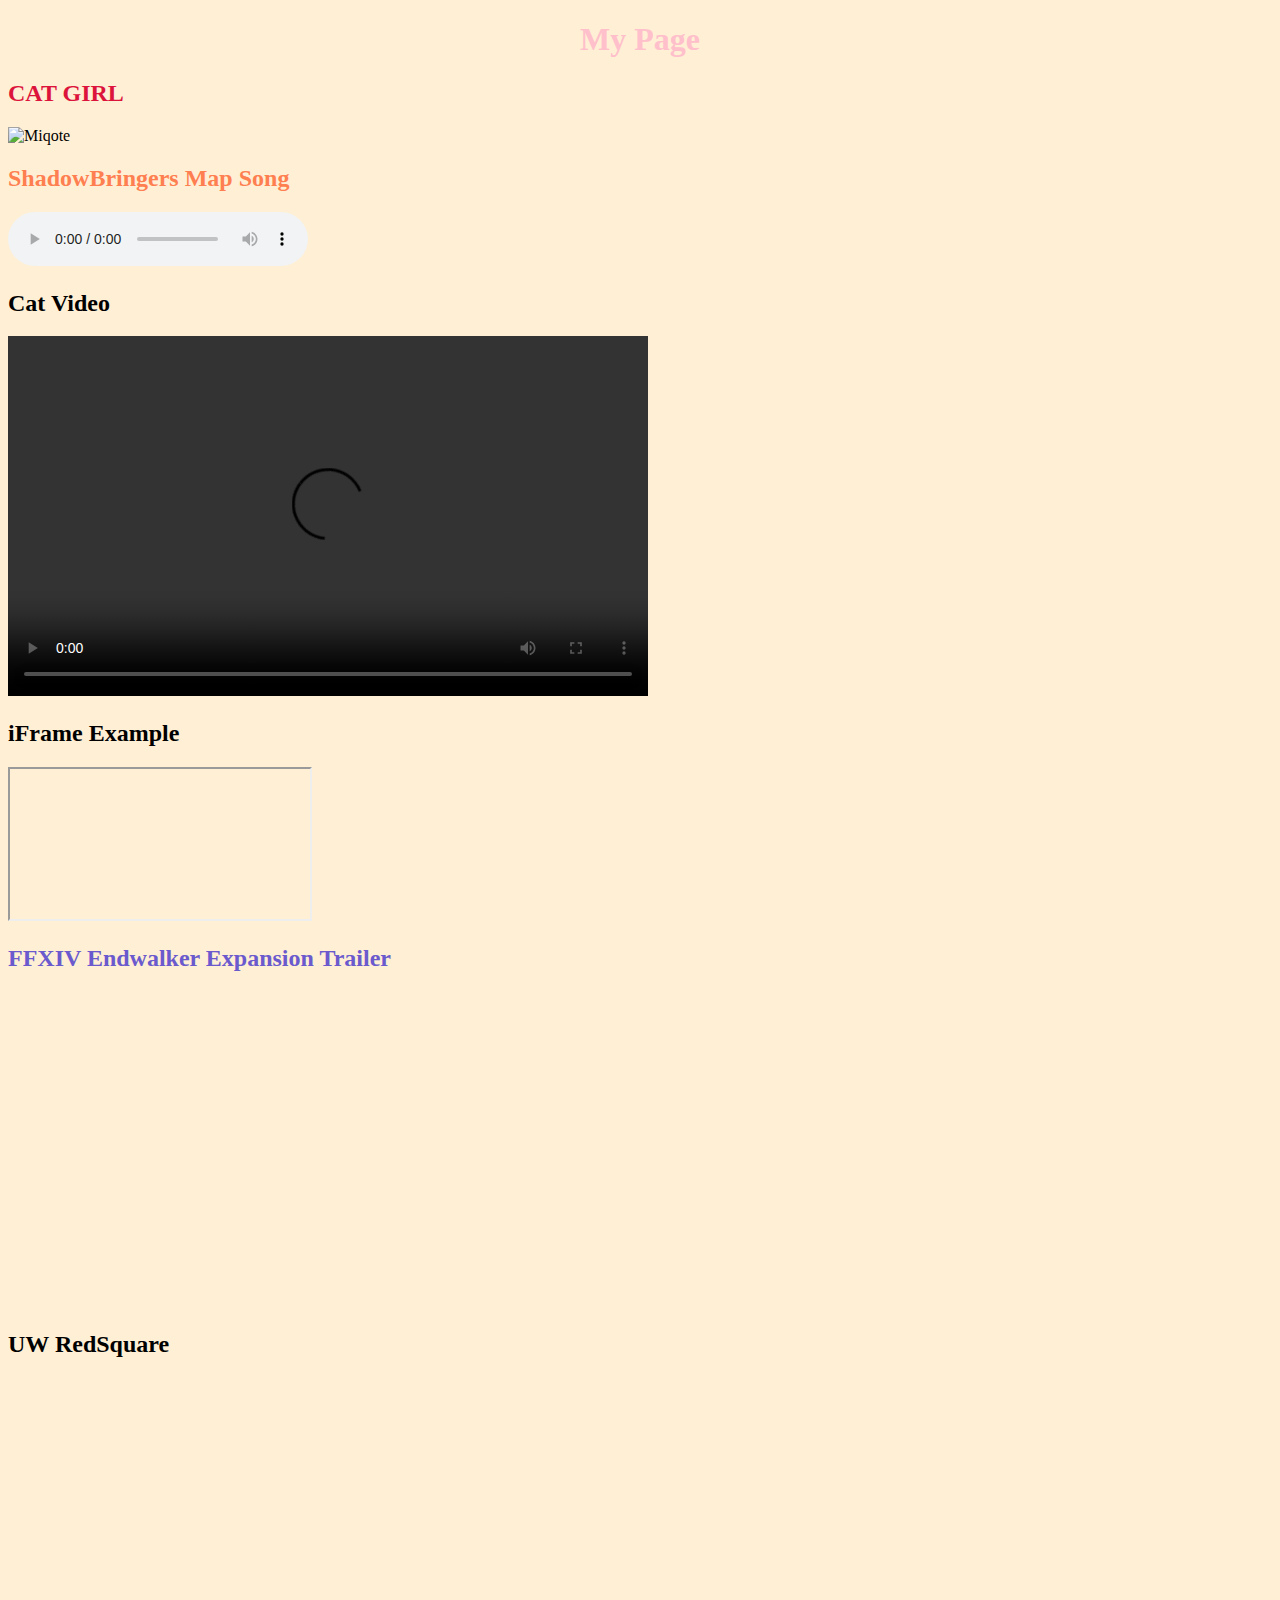
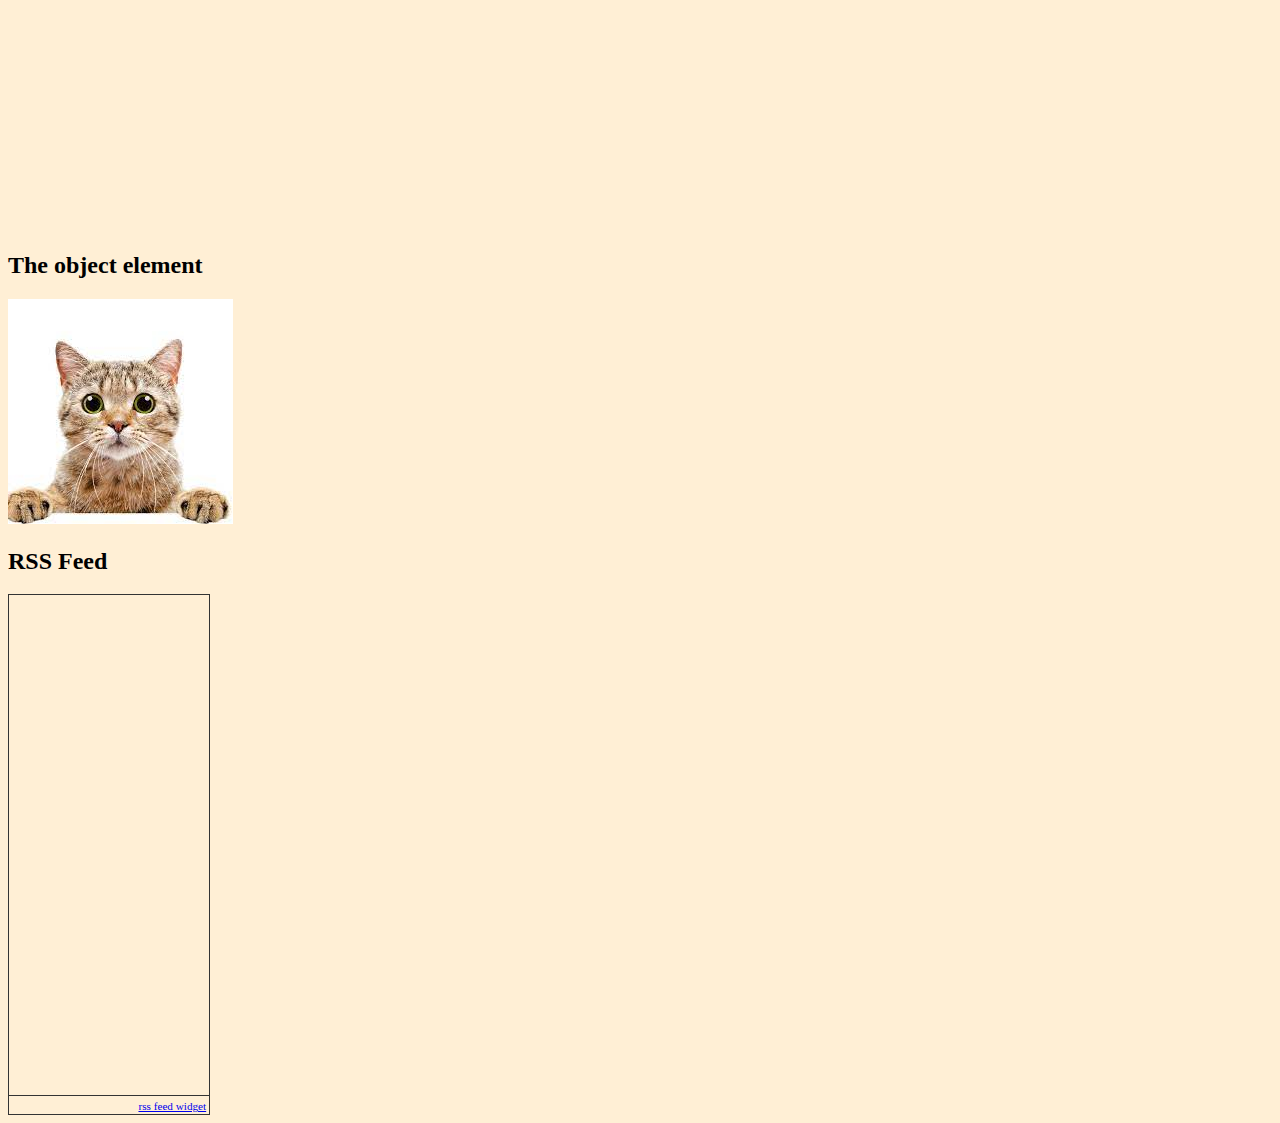
==== embeddingOriginalWork.html @ 39e422c2 "Add files via upload" ====
<!DOCTYPE html>
<html>
    <head>
        <title>Hathaway's Page</title>
    </head>
    <body style="background-color:papayawhip;">
        <h1 style="color:pink;text-align:center;">
          My Page
        </h1>

        <h2 style="color:crimson;text-align:left;">
          CAT GIRL
        </h2>
        <img src="dancer.jpg" alt="Miqote" usemap="#dancer" width="632" height="820">
            </object>
          <map name="dancer">
            <area shape="rect" coords="34, 44, 400, 700" alt="Miqote" href="https://www.reddit.com/r/ffxiv/comments/g77nb2/miqote_by_momopoco/"
            onclick="myFunction()">
          </map>

          <script>
          function myFunction() {
              alert("Beautiful Miqo'te in Final Fantasy XIV!");
          }
          </script>

        <h2 style="color:Coral;"> ShadowBringers Map Song</h2>
          <audio controls>
              <source src="lahee.mp3" type="audio/mpeg">
          </audio>


        <h2>Cat Video</h2>
          <video width="640" height="360" controls>
              <source src="cat.mp4" type="video/mp4">
          </video>

        <h2>iFrame Example</h2>
          <iframe src="https://www.washington.edu/ima/" title="UW Recreation">
          </iframe>

        <h2 style="color:slateblue;">FFXIV Endwalker Expansion Trailer</h2>
          <iframe width="560" height="315" src="https://www.youtube.com/embed/zTTtd6bnhFs?start=180&autoplay=1&mute=1&loop=1"
            title="YouTube video player" frameborder="0" allow="accelerometer; autoplay; clipboard-write; encrypted-media; gyroscope; picture-in-picture" allowfullscreen>
          </iframe>

        <h2>UW RedSquare</h2>
          <iframe src="https://www.google.com/maps/embed?pb=!1m18!1m12!1m3!1d671.8641403807857!2d-122.3105205207398!3d47.65612635203884!2m3!1f0!2f0!3f0!3m2!1i1024!2i768!4f13.1!3m3!1m2!1s0x549014f2cd8b9063%3A0x5e0c52ee23f0cc30!2sRed%20Square%2C%20Seattle%2C%20WA%2098105!5e0!3m2!1sen!2sus!4v1633557915760!5m2!1sen!2sus" width="600" height="450" style="border:0;" allowfullscreen="" loading="lazy">
          </iframe>

        <h2>The object element</h2>
          <object data="cat.jpeg" alt="cat">
          </object>

        <h2>RSS Feed</h2>
          <div id="widgetmain" style="text-align:left;overflow-y:auto;overflow-x:hidden;width:200px;background-color:#transparent; border:1px solid #333333;"><div id="rsswidget" style="height:500px;"><iframe src="http://us1.rssfeedwidget.com/getrss.php?time=1633592172740&amp;x=http%3A%2F%2Frss.news.yahoo.com%2Frss%2Ftopstories&amp;w=200&amp;h=500&amp;bc=333333&amp;bw=1&amp;bgc=transparent&amp;m=20&amp;it=true&amp;t=(default)&amp;tc=333333&amp;ts=15&amp;tb=transparent&amp;il=true&amp;lc=0000FF&amp;ls=14&amp;lb=false&amp;id=true&amp;dc=333333&amp;ds=14&amp;idt=true&amp;dtc=284F2D&amp;dts=12" border="0" hspace="0" vspace="0" frameborder="no" marginwidth="0" marginheight="0" style="border:0; padding:0; margin:0; width:200px; height:500px;" id="rssOutput">Reading RSS Feed ...</iframe></div><div style="text-align:right;margin-bottom:0;border-top:1px solid #333333;" id="widgetbottom"><span style="font-size:70%"><a href="http://www.rssfeedwidget.com">rss feed widget</a>&nbsp;</span><br></div></div>
    </body>
</html>
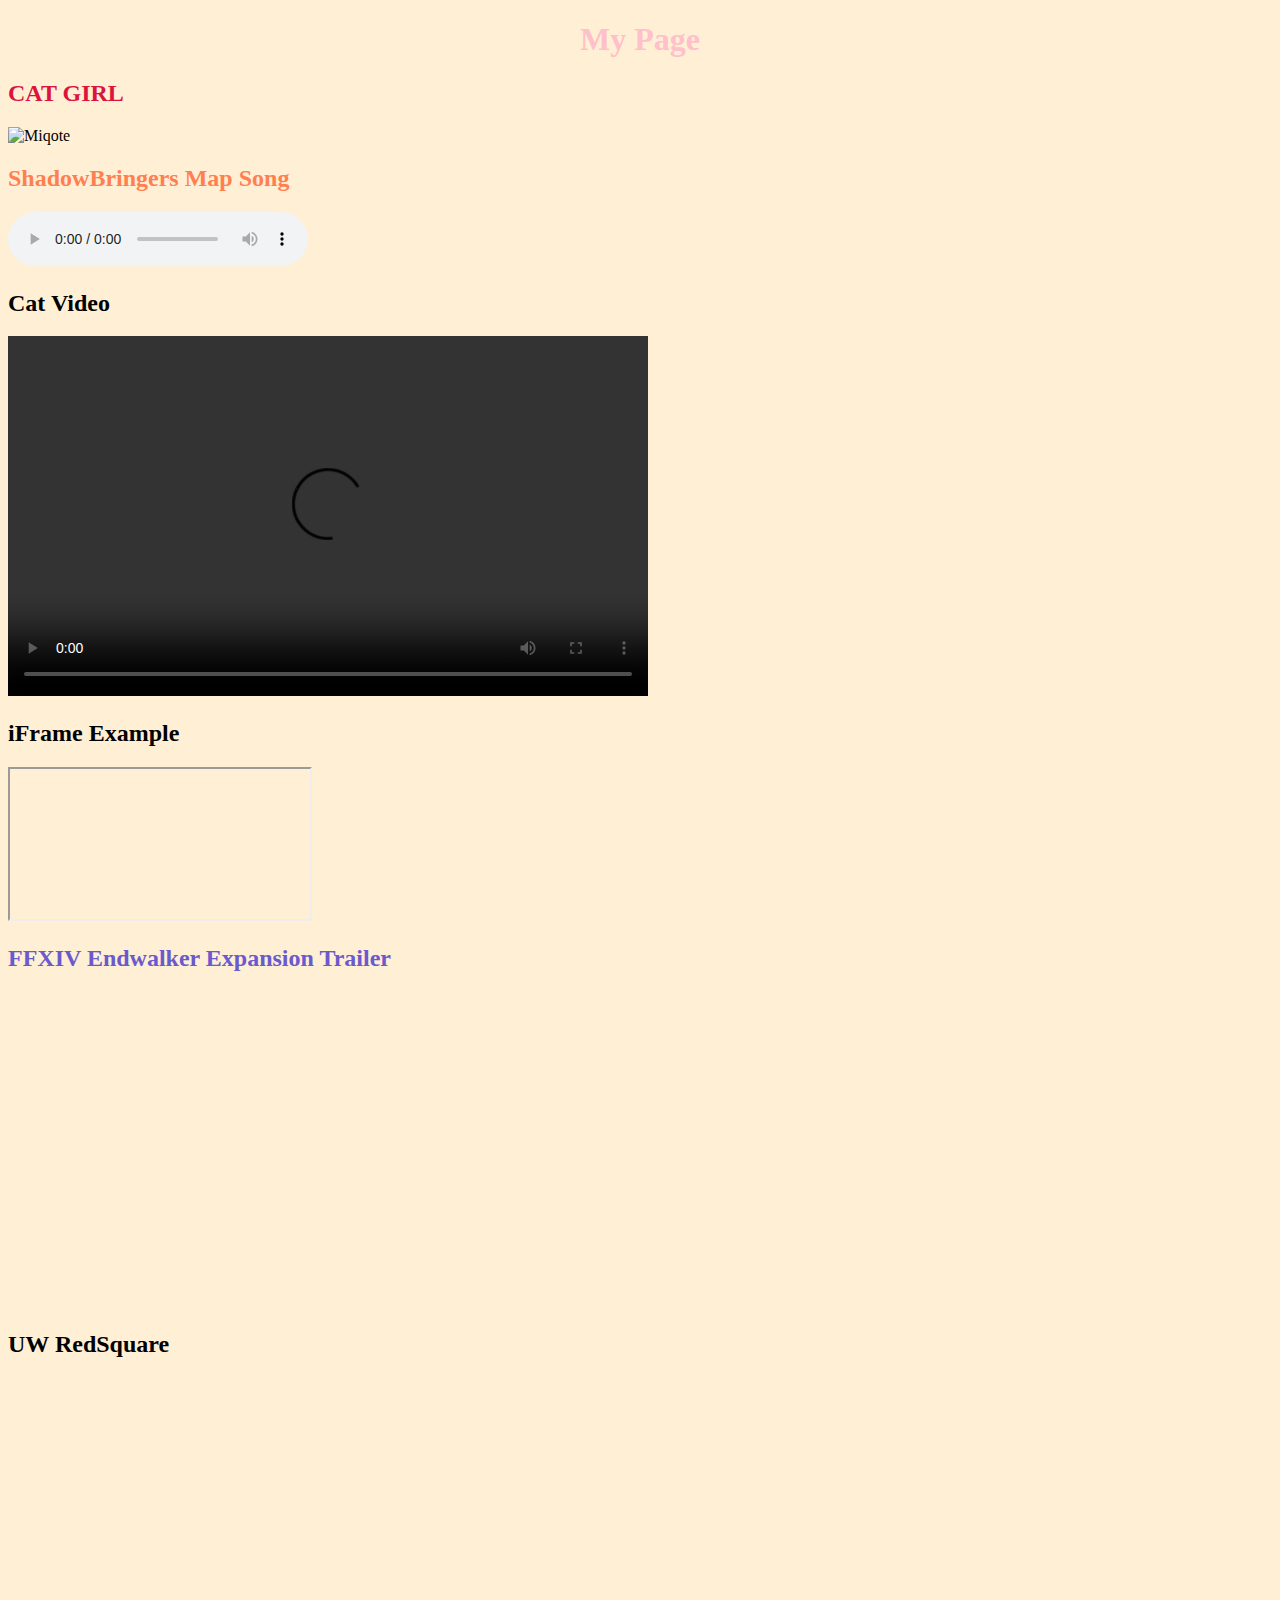
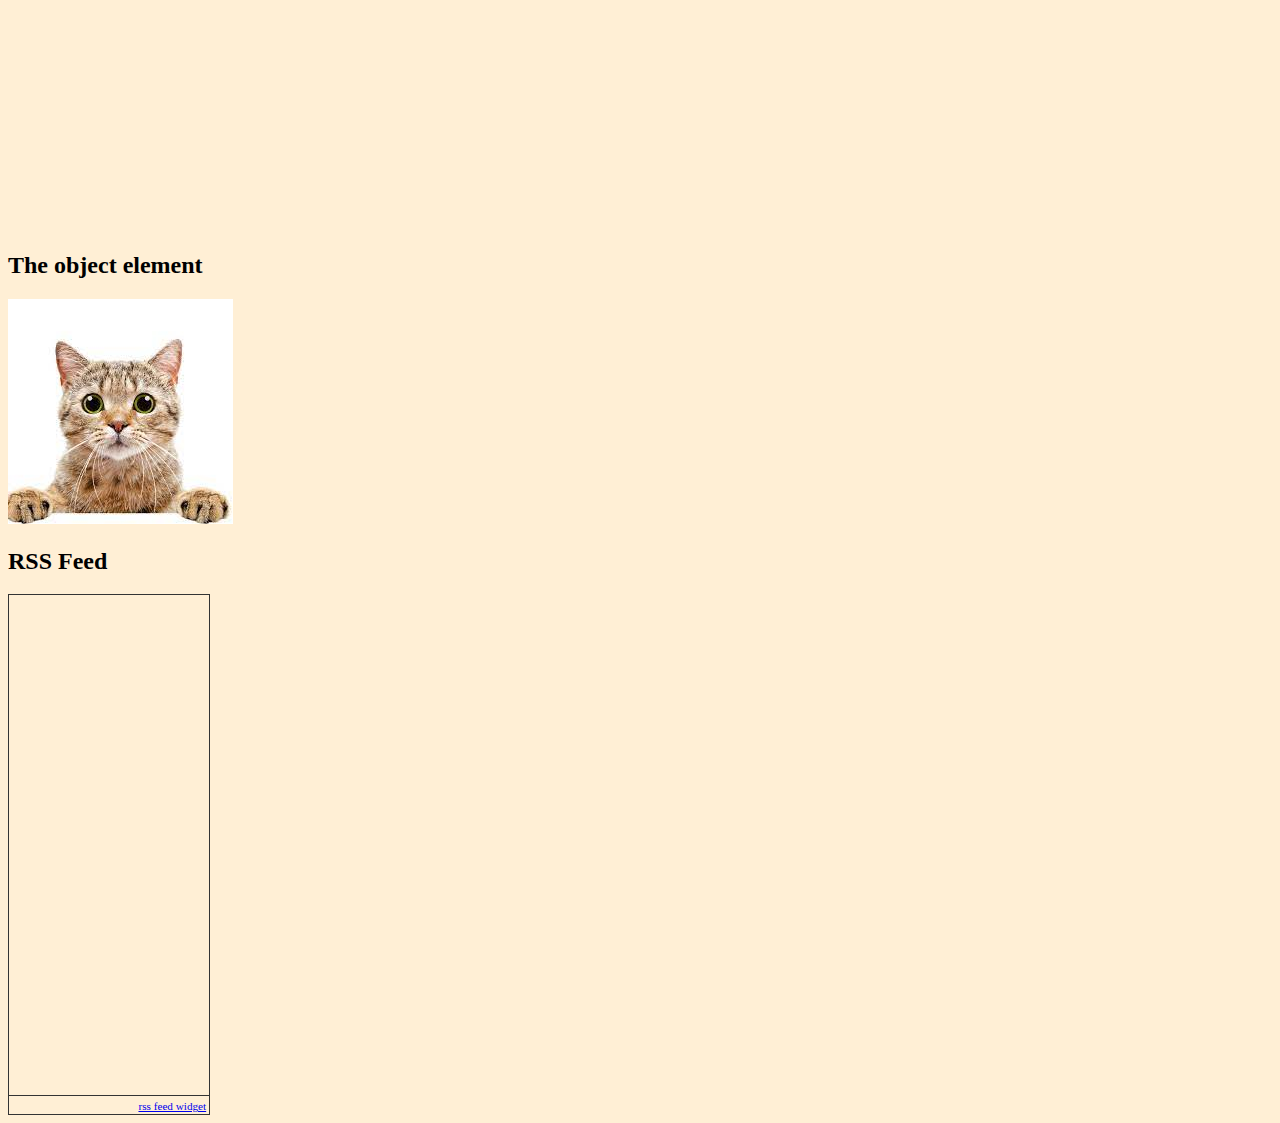
==== commit bfd62abb: "update file" ====
--- a/embeddingOriginalWork.html
+++ b/embeddingOriginalWork.html
@@ -56,3 +56,4 @@
           <div id="widgetmain" style="text-align:left;overflow-y:auto;overflow-x:hidden;width:200px;background-color:#transparent; border:1px solid #333333;"><div id="rsswidget" style="height:500px;"><iframe src="http://us1.rssfeedwidget.com/getrss.php?time=1633592172740&amp;x=http%3A%2F%2Frss.news.yahoo.com%2Frss%2Ftopstories&amp;w=200&amp;h=500&amp;bc=333333&amp;bw=1&amp;bgc=transparent&amp;m=20&amp;it=true&amp;t=(default)&amp;tc=333333&amp;ts=15&amp;tb=transparent&amp;il=true&amp;lc=0000FF&amp;ls=14&amp;lb=false&amp;id=true&amp;dc=333333&amp;ds=14&amp;idt=true&amp;dtc=284F2D&amp;dts=12" border="0" hspace="0" vspace="0" frameborder="no" marginwidth="0" marginheight="0" style="border:0; padding:0; margin:0; width:200px; height:500px;" id="rssOutput">Reading RSS Feed ...</iframe></div><div style="text-align:right;margin-bottom:0;border-top:1px solid #333333;" id="widgetbottom"><span style="font-size:70%"><a href="http://www.rssfeedwidget.com">rss feed widget</a>&nbsp;</span><br></div></div>
     </body>
 </html>
+
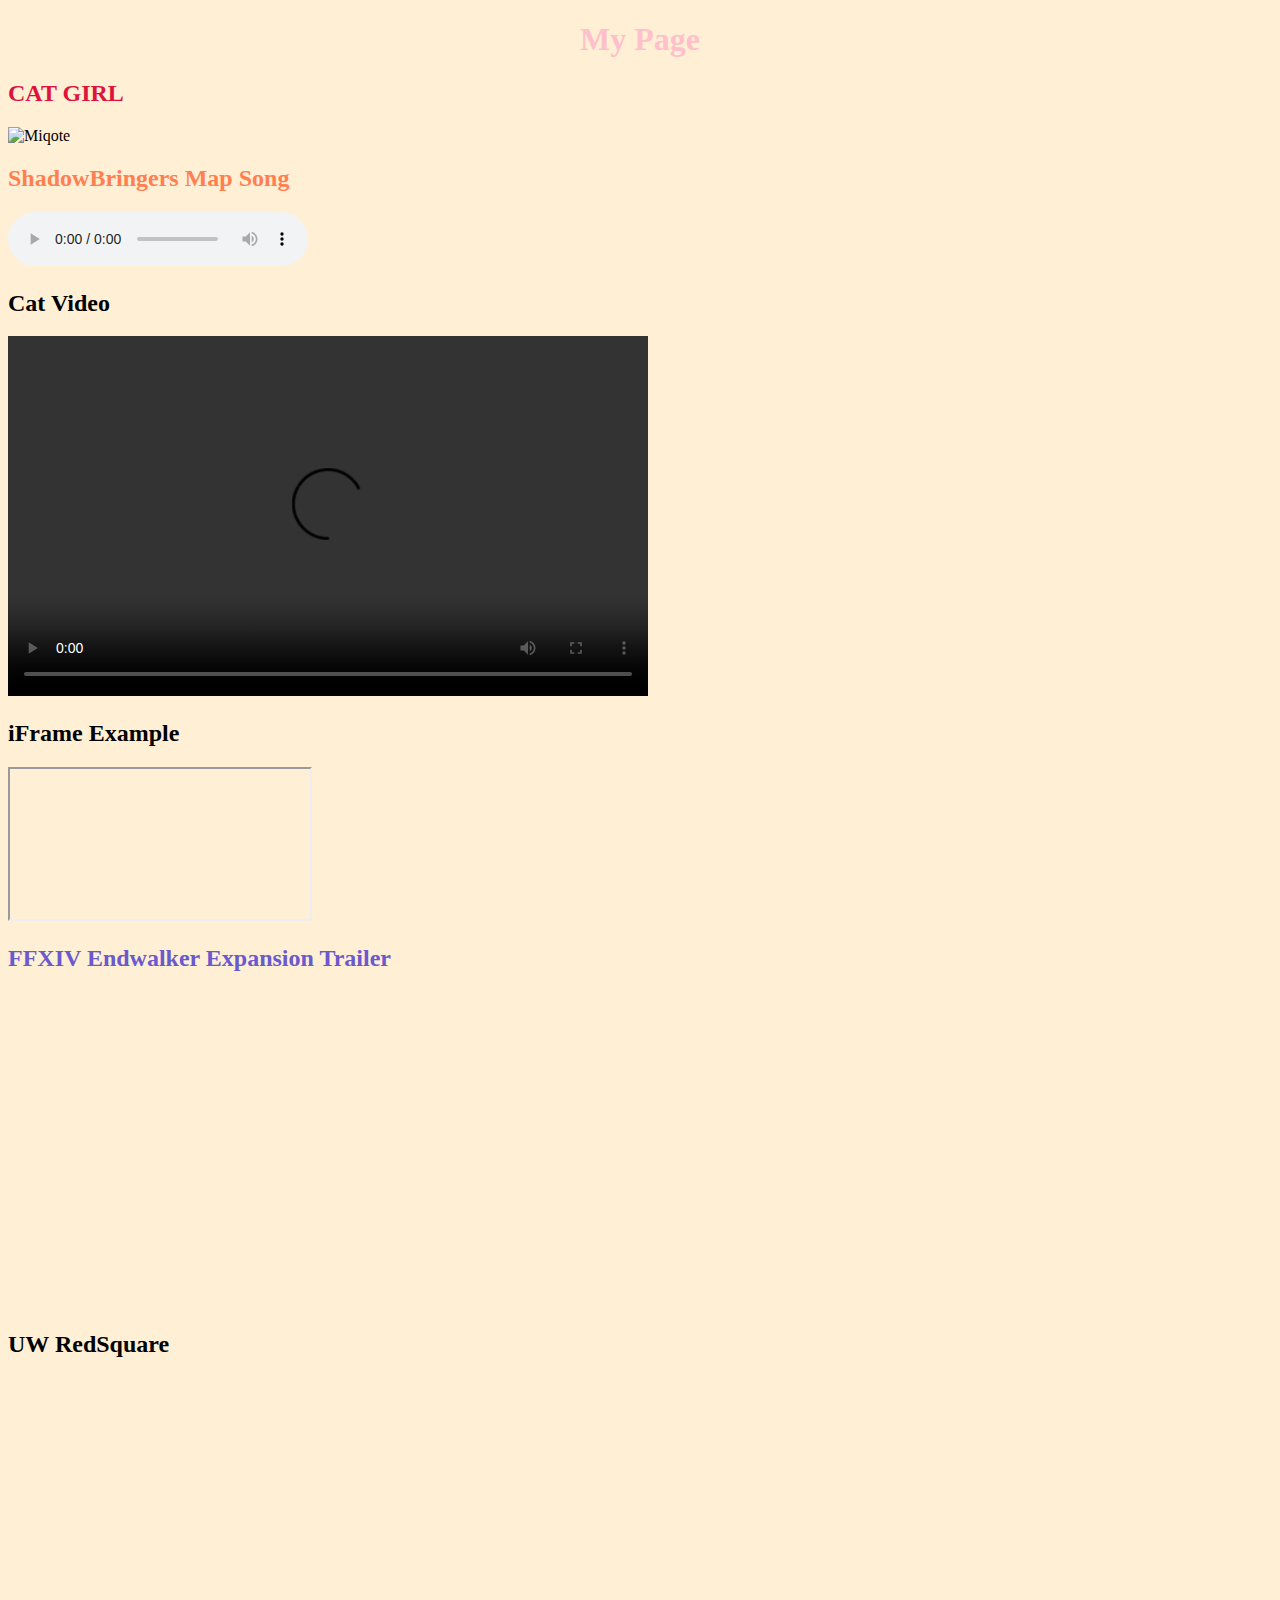
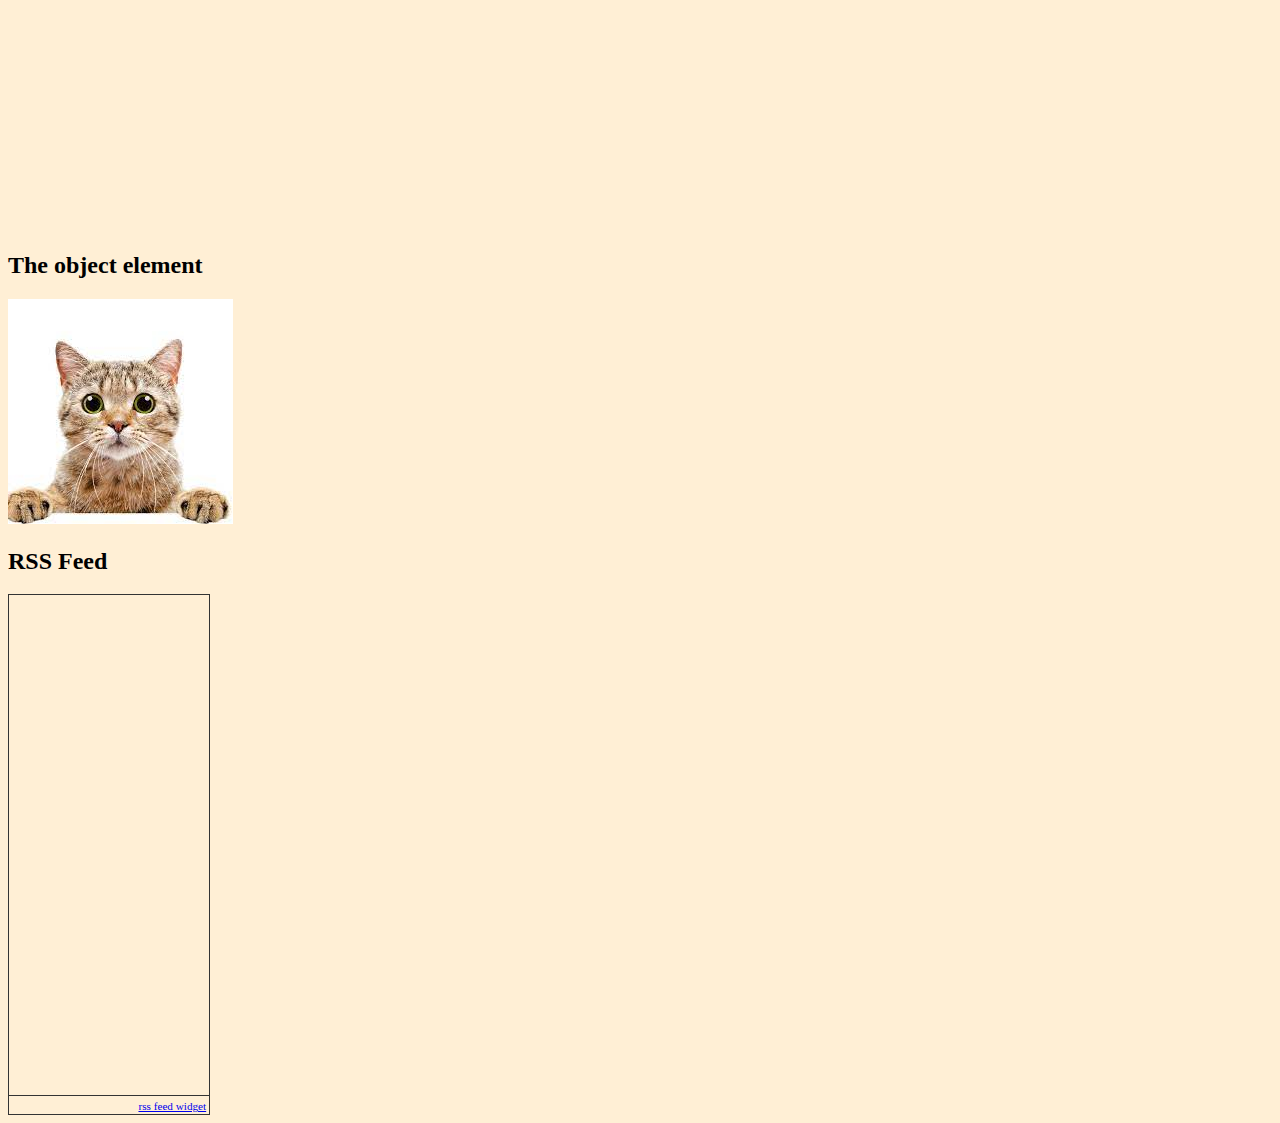
==== commit 8da69309: "Update embeddingOriginalWork.html" ====
--- a/embeddingOriginalWork.html
+++ b/embeddingOriginalWork.html
@@ -26,7 +26,7 @@
 
         <h2 style="color:Coral;"> ShadowBringers Map Song</h2>
           <audio controls>
-              <source src="lahee.mp3" type="audio/mpeg">
+              <source src="Lahee.mp3" type="audio/mpeg">
           </audio>
 
 
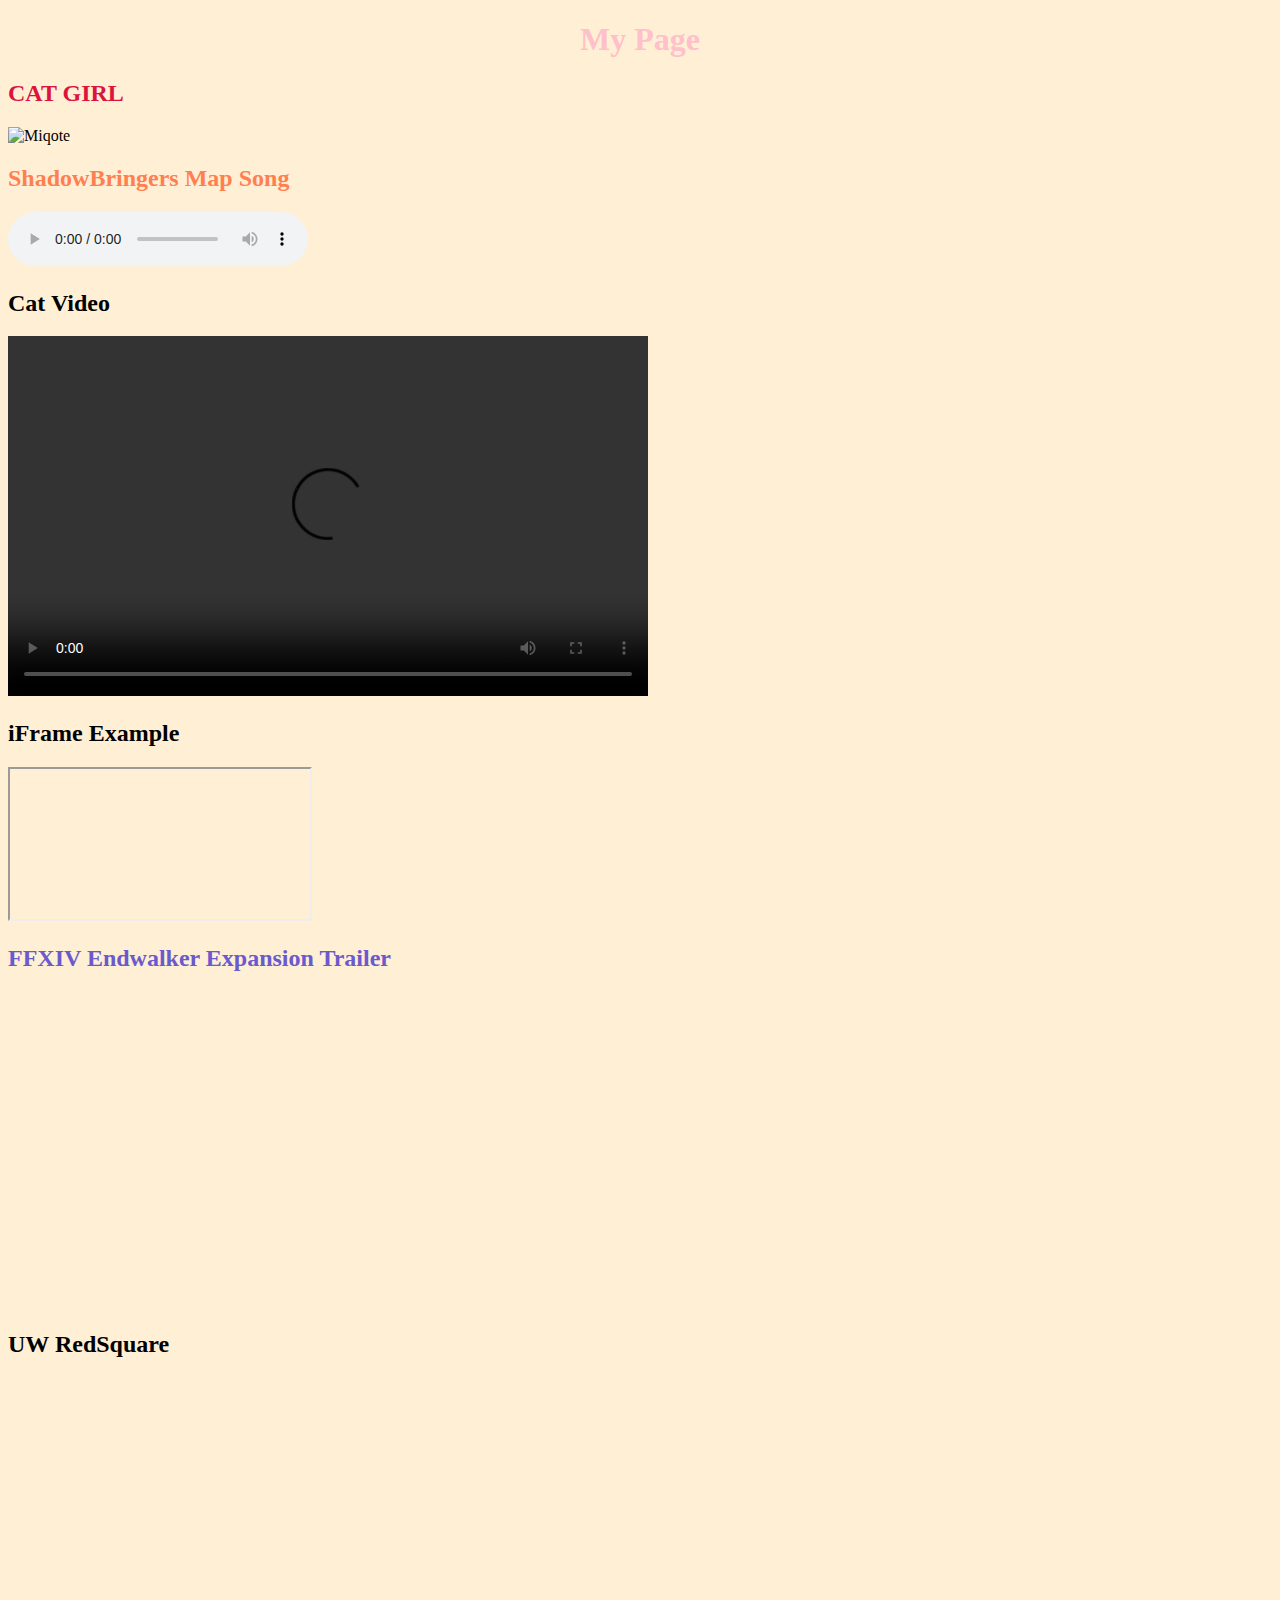
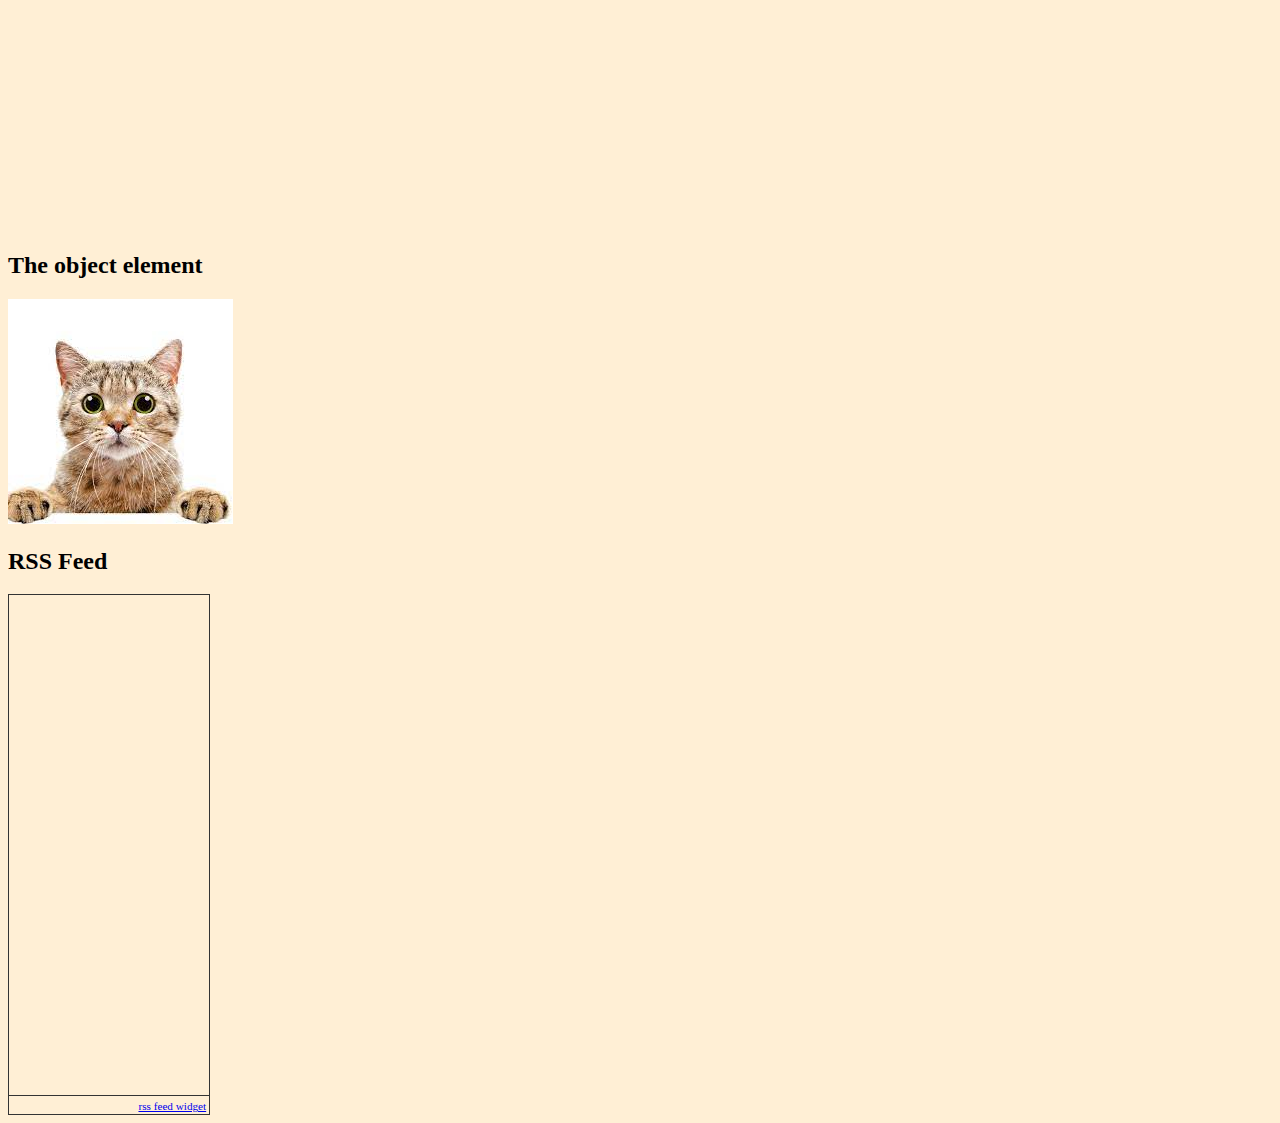
==== commit 01b9646d: "Update embeddingOriginalWork.html" ====
--- a/embeddingOriginalWork.html
+++ b/embeddingOriginalWork.html
@@ -53,7 +53,7 @@
           </object>
 
         <h2>RSS Feed</h2>
-          <div id="widgetmain" style="text-align:left;overflow-y:auto;overflow-x:hidden;width:200px;background-color:#transparent; border:1px solid #333333;"><div id="rsswidget" style="height:500px;"><iframe src="http://us1.rssfeedwidget.com/getrss.php?time=1633592172740&amp;x=http%3A%2F%2Frss.news.yahoo.com%2Frss%2Ftopstories&amp;w=200&amp;h=500&amp;bc=333333&amp;bw=1&amp;bgc=transparent&amp;m=20&amp;it=true&amp;t=(default)&amp;tc=333333&amp;ts=15&amp;tb=transparent&amp;il=true&amp;lc=0000FF&amp;ls=14&amp;lb=false&amp;id=true&amp;dc=333333&amp;ds=14&amp;idt=true&amp;dtc=284F2D&amp;dts=12" border="0" hspace="0" vspace="0" frameborder="no" marginwidth="0" marginheight="0" style="border:0; padding:0; margin:0; width:200px; height:500px;" id="rssOutput">Reading RSS Feed ...</iframe></div><div style="text-align:right;margin-bottom:0;border-top:1px solid #333333;" id="widgetbottom"><span style="font-size:70%"><a href="http://www.rssfeedwidget.com">rss feed widget</a>&nbsp;</span><br></div></div>
+          <div id="widgetmain" style="text-align:left;overflow-y:auto;overflow-x:hidden;width:200px;background-color:#grey; border:1px solid #333333;"><div id="rsswidget" style="height:500px;"><iframe src="http://us1.rssfeedwidget.com/getrss.php?time=1633592172740&amp;x=http%3A%2F%2Frss.news.yahoo.com%2Frss%2Ftopstories&amp;w=200&amp;h=500&amp;bc=333333&amp;bw=1&amp;bgc=transparent&amp;m=20&amp;it=true&amp;t=(default)&amp;tc=333333&amp;ts=15&amp;tb=transparent&amp;il=true&amp;lc=0000FF&amp;ls=14&amp;lb=false&amp;id=true&amp;dc=333333&amp;ds=14&amp;idt=true&amp;dtc=284F2D&amp;dts=12" border="0" hspace="0" vspace="0" frameborder="no" marginwidth="0" marginheight="0" style="border:0; padding:0; margin:0; width:200px; height:500px;" id="rssOutput">Reading RSS Feed ...</iframe></div><div style="text-align:right;margin-bottom:0;border-top:1px solid #333333;" id="widgetbottom"><span style="font-size:70%"><a href="http://www.rssfeedwidget.com">rss feed widget</a>&nbsp;</span><br></div></div>
     </body>
 </html>
 
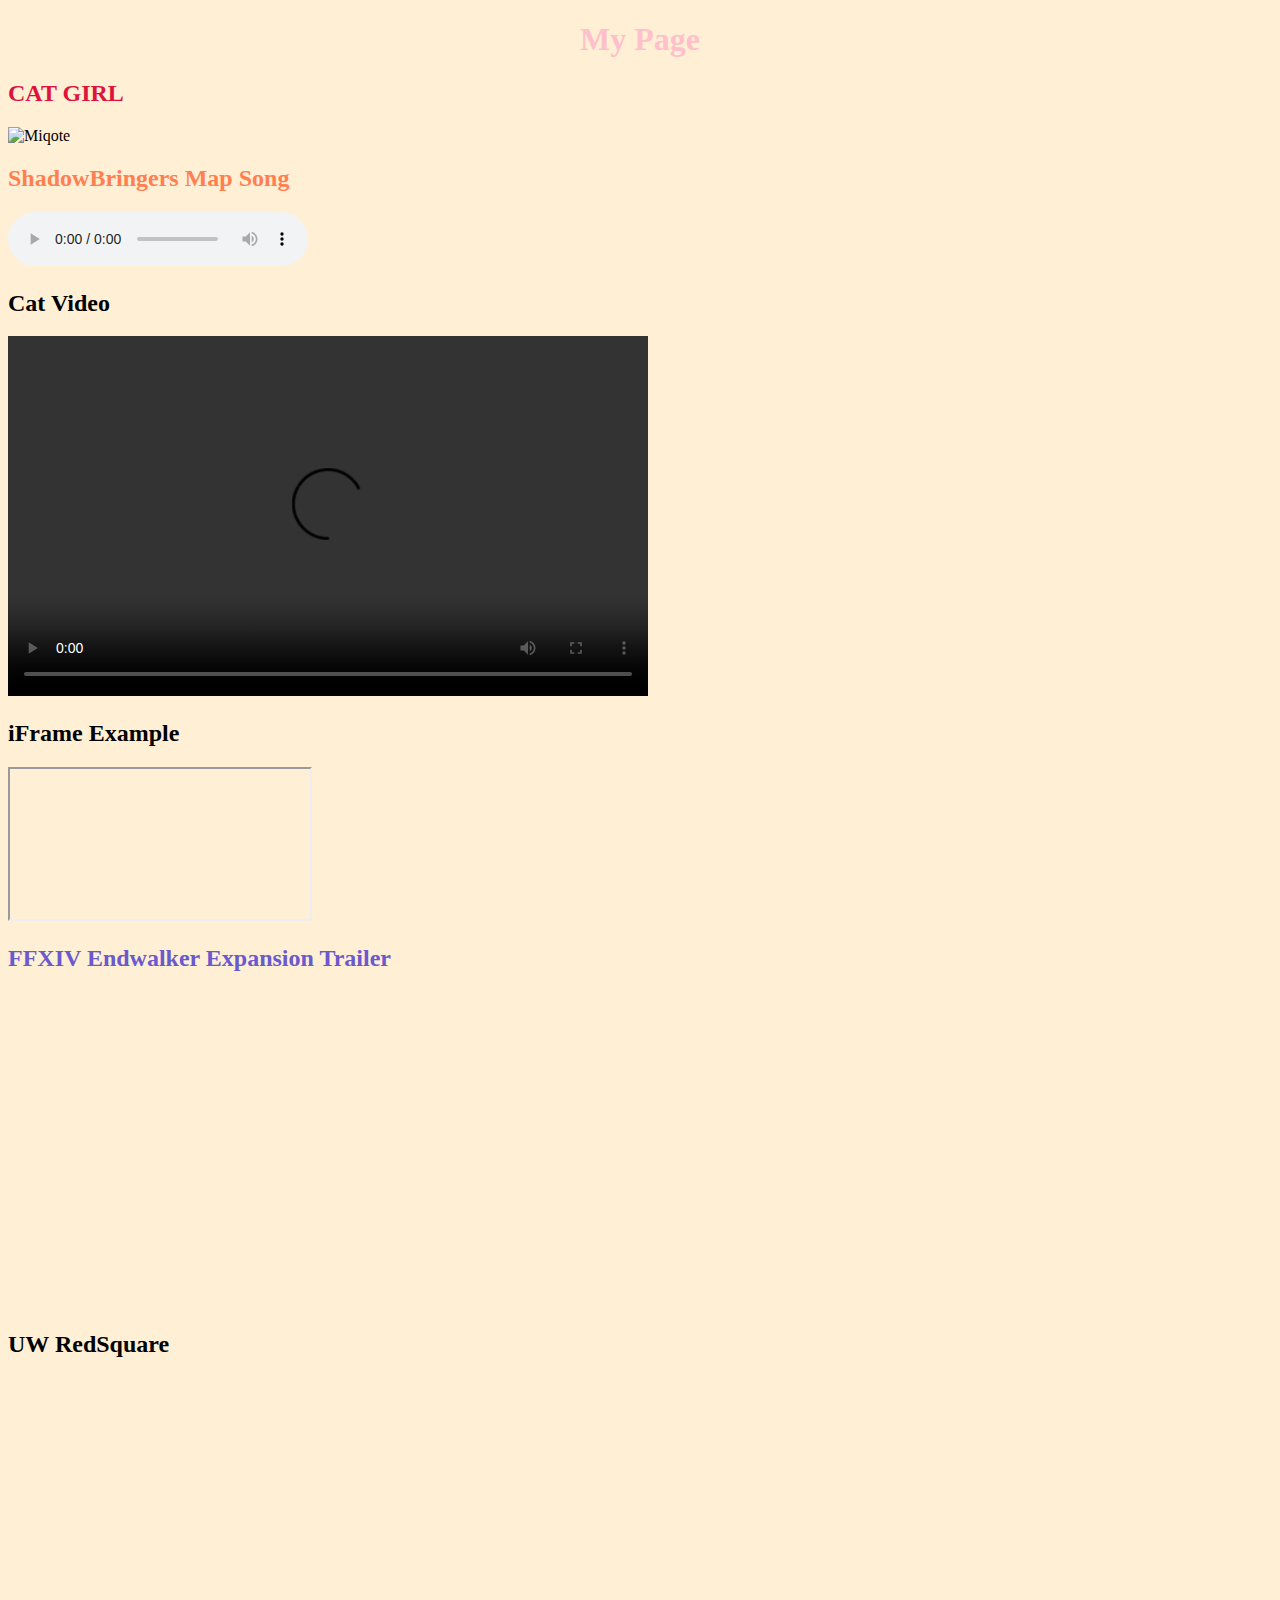
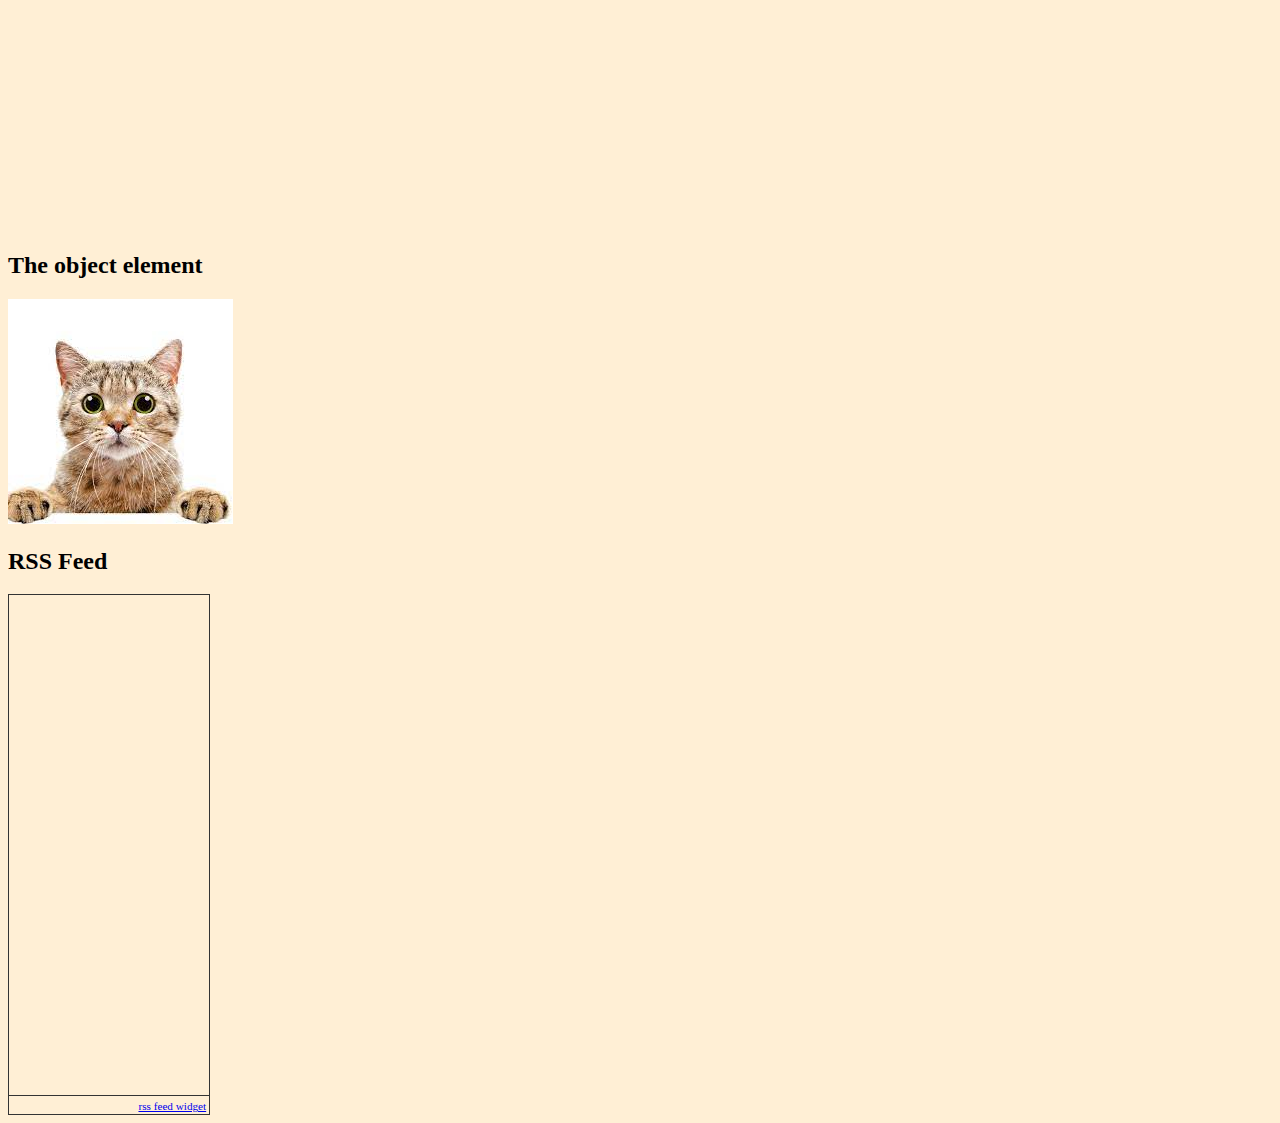
==== commit 367c4090: "Add files via upload" ====
--- a/embeddingOriginalWork.html
+++ b/embeddingOriginalWork.html
@@ -26,7 +26,7 @@
 
         <h2 style="color:Coral;"> ShadowBringers Map Song</h2>
           <audio controls>
-              <source src="Lahee.mp3" type="audio/mpeg">
+              <source src="lahee.mp3" type="audio/mpeg">
           </audio>
 
 
@@ -53,7 +53,7 @@
           </object>
 
         <h2>RSS Feed</h2>
-          <div id="widgetmain" style="text-align:left;overflow-y:auto;overflow-x:hidden;width:200px;background-color:#grey; border:1px solid #333333;"><div id="rsswidget" style="height:500px;"><iframe src="http://us1.rssfeedwidget.com/getrss.php?time=1633592172740&amp;x=http%3A%2F%2Frss.news.yahoo.com%2Frss%2Ftopstories&amp;w=200&amp;h=500&amp;bc=333333&amp;bw=1&amp;bgc=transparent&amp;m=20&amp;it=true&amp;t=(default)&amp;tc=333333&amp;ts=15&amp;tb=transparent&amp;il=true&amp;lc=0000FF&amp;ls=14&amp;lb=false&amp;id=true&amp;dc=333333&amp;ds=14&amp;idt=true&amp;dtc=284F2D&amp;dts=12" border="0" hspace="0" vspace="0" frameborder="no" marginwidth="0" marginheight="0" style="border:0; padding:0; margin:0; width:200px; height:500px;" id="rssOutput">Reading RSS Feed ...</iframe></div><div style="text-align:right;margin-bottom:0;border-top:1px solid #333333;" id="widgetbottom"><span style="font-size:70%"><a href="http://www.rssfeedwidget.com">rss feed widget</a>&nbsp;</span><br></div></div>
+          <div id="widgetmain" style="text-align:left;overflow-y:auto;overflow-x:hidden;width:200px;background-color:#transparent; border:1px solid #333333;"><div id="rsswidget" style="height:500px;"><iframe src="http://us1.rssfeedwidget.com/getrss.php?time=1633594087532&amp;x=https%3A%2F%2Fnews.google.com%2Fnews%2Frss&amp;w=200&amp;h=500&amp;bc=333333&amp;bw=1&amp;bgc=transparent&amp;m=20&amp;it=true&amp;t=(default)&amp;tc=333333&amp;ts=15&amp;tb=transparent&amp;il=true&amp;lc=0000FF&amp;ls=14&amp;lb=false&amp;id=true&amp;dc=333333&amp;ds=14&amp;idt=true&amp;dtc=284F2D&amp;dts=12" border="0" hspace="0" vspace="0" frameborder="no" marginwidth="0" marginheight="0" style="border:0; padding:0; margin:0; width:200px; height:500px;" id="rssOutput">Reading RSS Feed ...</iframe></div><div style="text-align:right;margin-bottom:0;border-top:1px solid #333333;" id="widgetbottom"><span style="font-size:70%"><a href="http://www.rssfeedwidget.com">rss feed widget</a>&nbsp;</span><br></div></div>
+
     </body>
 </html>
-
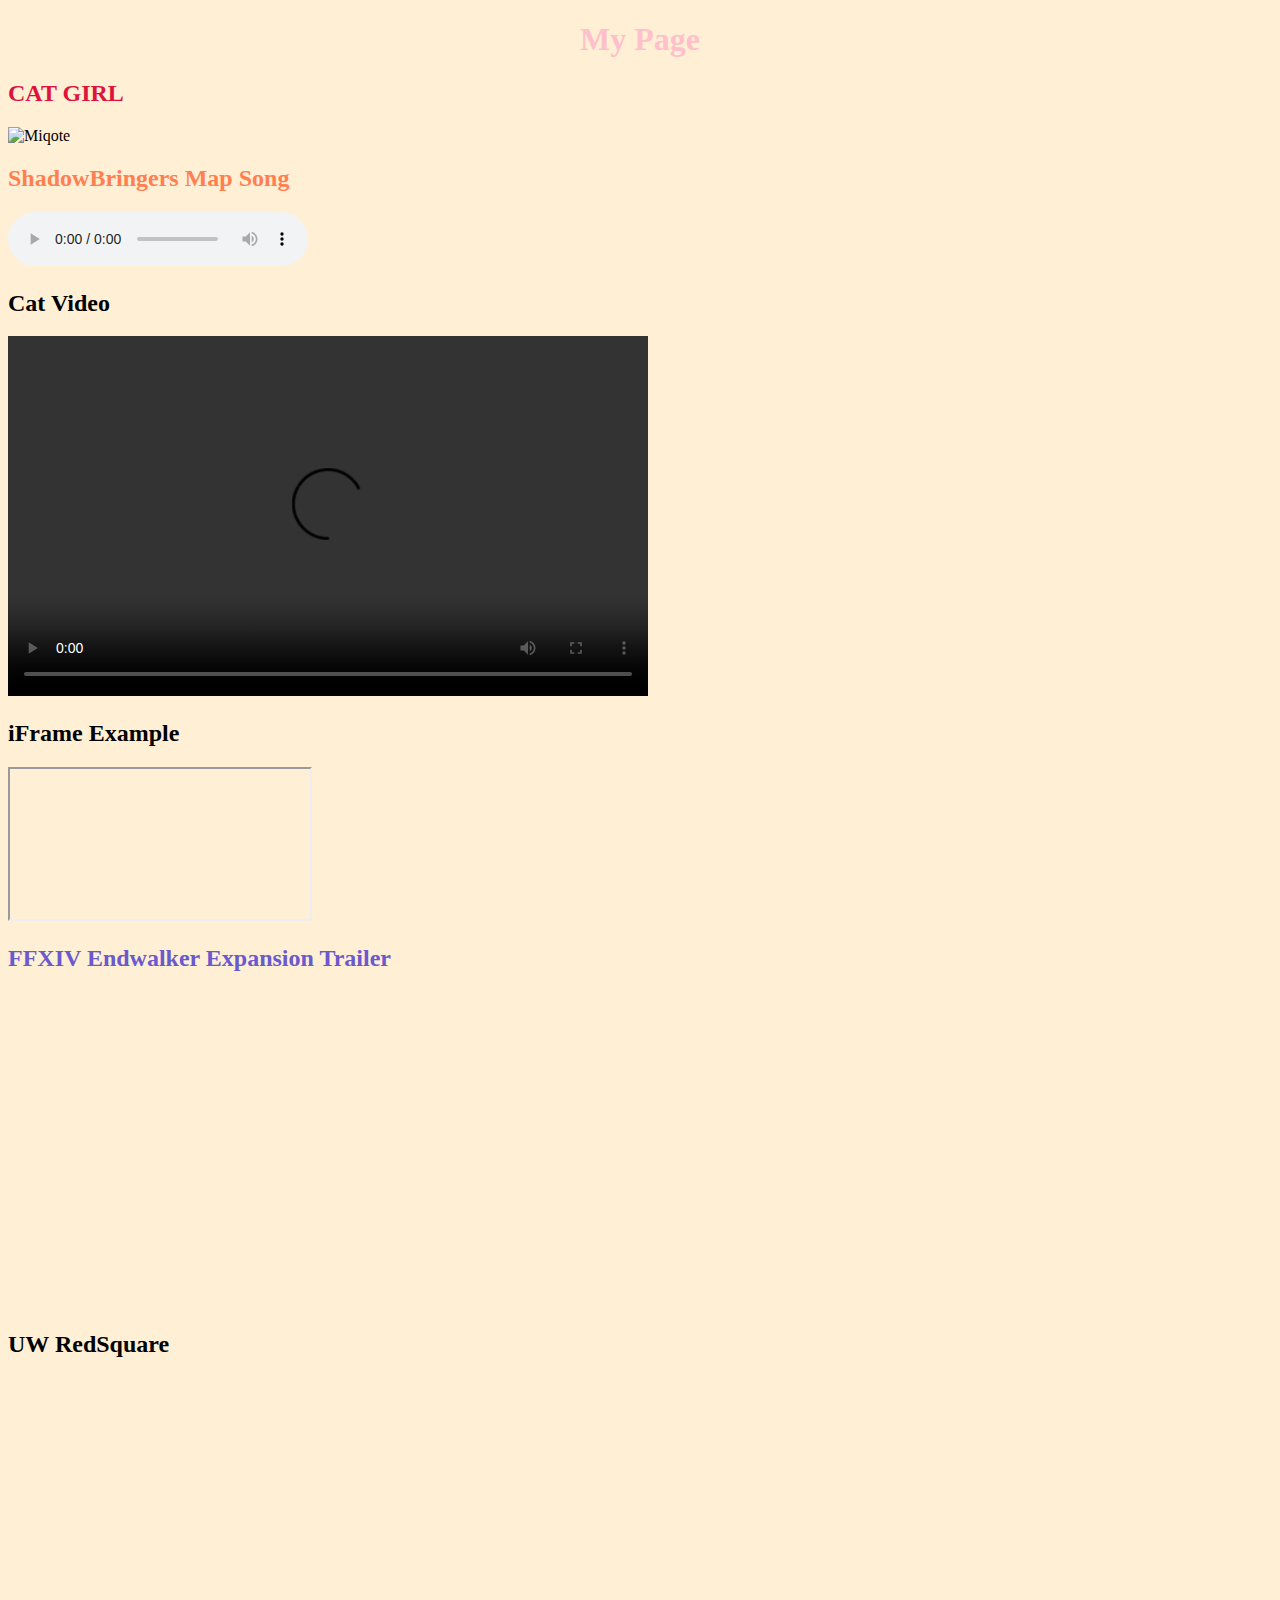
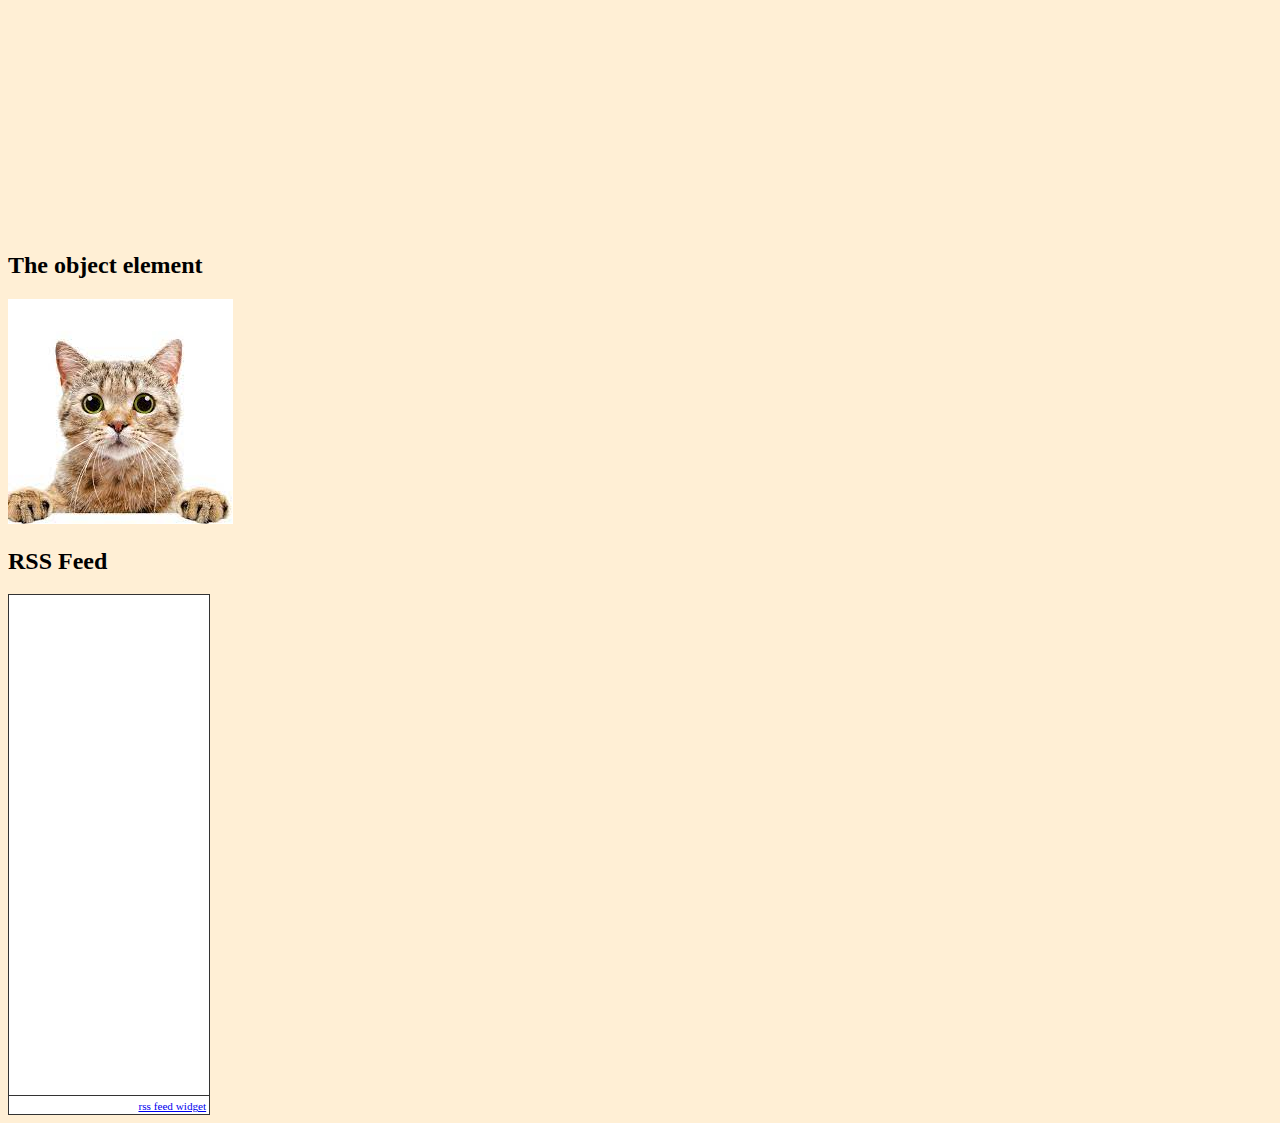
==== commit 6d7b479f: "Update embeddingOriginalWork.html" ====
--- a/embeddingOriginalWork.html
+++ b/embeddingOriginalWork.html
@@ -53,7 +53,7 @@
           </object>
 
         <h2>RSS Feed</h2>
-          <div id="widgetmain" style="text-align:left;overflow-y:auto;overflow-x:hidden;width:200px;background-color:#transparent; border:1px solid #333333;"><div id="rsswidget" style="height:500px;"><iframe src="http://us1.rssfeedwidget.com/getrss.php?time=1633594087532&amp;x=https%3A%2F%2Fnews.google.com%2Fnews%2Frss&amp;w=200&amp;h=500&amp;bc=333333&amp;bw=1&amp;bgc=transparent&amp;m=20&amp;it=true&amp;t=(default)&amp;tc=333333&amp;ts=15&amp;tb=transparent&amp;il=true&amp;lc=0000FF&amp;ls=14&amp;lb=false&amp;id=true&amp;dc=333333&amp;ds=14&amp;idt=true&amp;dtc=284F2D&amp;dts=12" border="0" hspace="0" vspace="0" frameborder="no" marginwidth="0" marginheight="0" style="border:0; padding:0; margin:0; width:200px; height:500px;" id="rssOutput">Reading RSS Feed ...</iframe></div><div style="text-align:right;margin-bottom:0;border-top:1px solid #333333;" id="widgetbottom"><span style="font-size:70%"><a href="http://www.rssfeedwidget.com">rss feed widget</a>&nbsp;</span><br></div></div>
+         <div id="widgetmain" style="text-align:left;overflow-y:auto;overflow-x:hidden;width:200px;background-color:#FFFFFF; border:1px solid #333333;"><div id="rsswidget" style="height:500px;"><iframe src="http://us1.rssfeedwidget.com/getrss.php?time=1633594510328&amp;x=https%3A%2F%2Fnews.google.com%2Fnews%2Frss&amp;w=200&amp;h=500&amp;bc=333333&amp;bw=1&amp;bgc=FFFFFF&amp;m=20&amp;it=true&amp;t=(default)&amp;tc=333333&amp;ts=15&amp;tb=FFFFFF&amp;il=true&amp;lc=0000FF&amp;ls=14&amp;lb=false&amp;id=true&amp;dc=333333&amp;ds=14&amp;idt=true&amp;dtc=284F2D&amp;dts=12" border="0" hspace="0" vspace="0" frameborder="no" marginwidth="0" marginheight="0" style="border:0; padding:0; margin:0; width:200px; height:500px;" id="rssOutput">Reading RSS Feed ...</iframe></div><div style="text-align:right;margin-bottom:0;border-top:1px solid #333333;" id="widgetbottom"><span style="font-size:70%"><a href="http://www.rssfeedwidget.com">rss feed widget</a>&nbsp;</span><br></div></div>
 
     </body>
 </html>
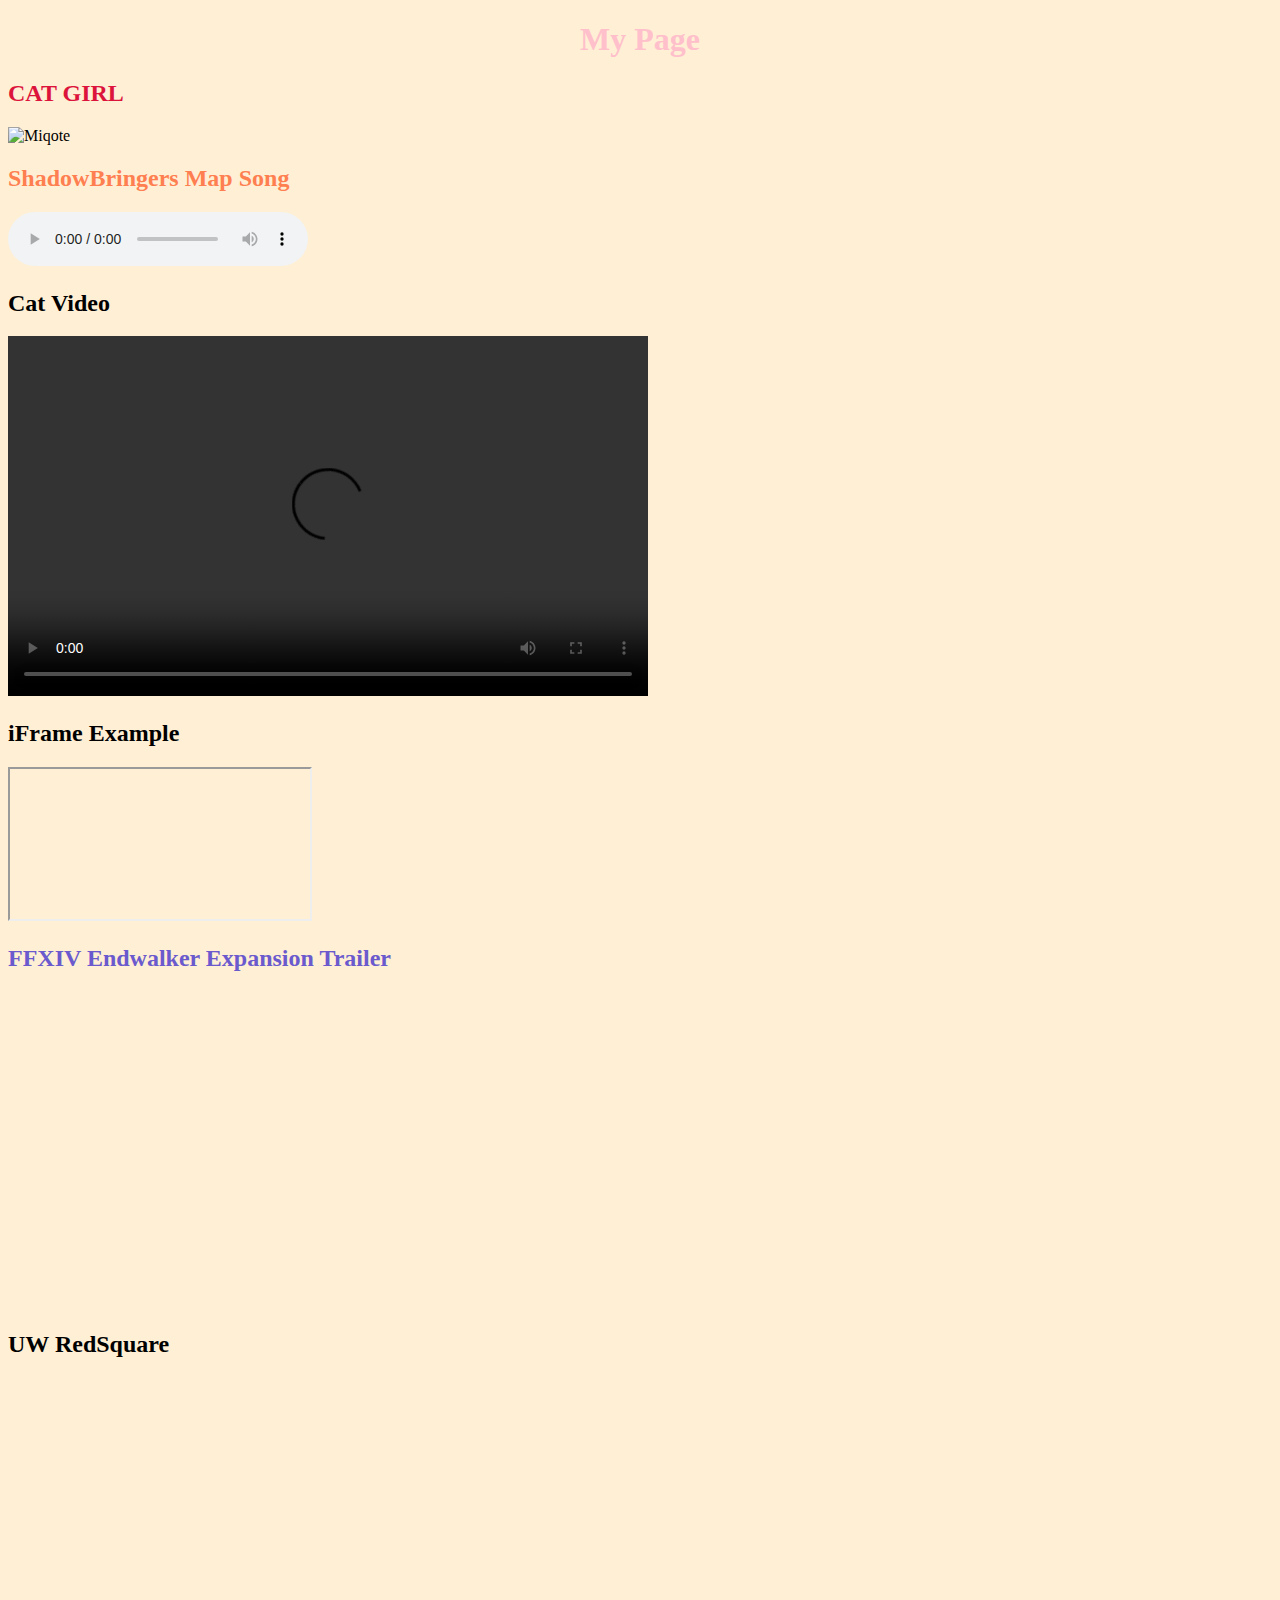
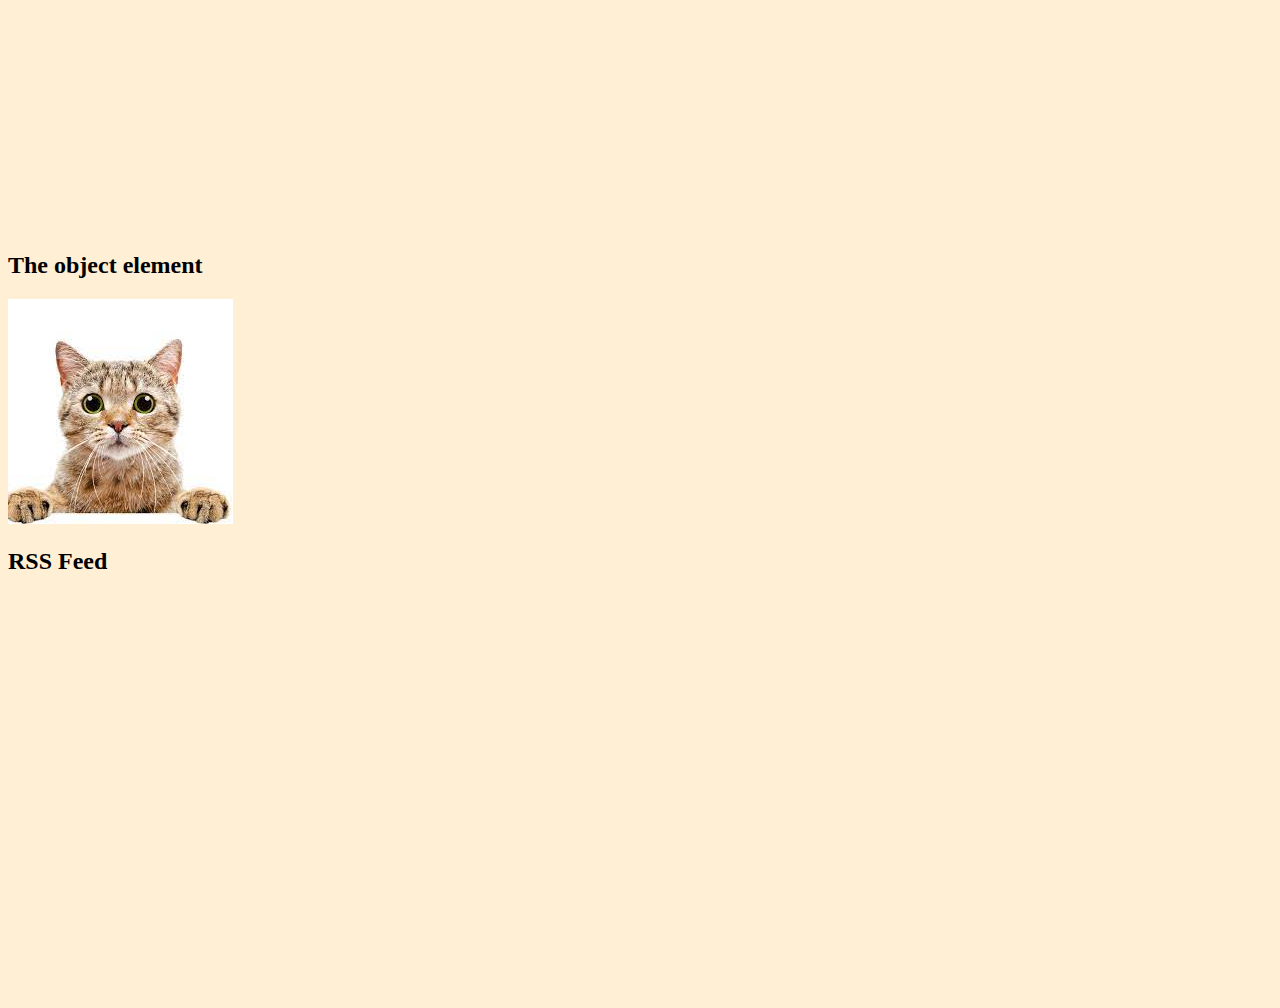
==== commit 78b0716a: "Add files via upload" ====
--- a/embeddingOriginalWork.html
+++ b/embeddingOriginalWork.html
@@ -53,7 +53,7 @@
           </object>
 
         <h2>RSS Feed</h2>
-         <div id="widgetmain" style="text-align:left;overflow-y:auto;overflow-x:hidden;width:200px;background-color:#FFFFFF; border:1px solid #333333;"><div id="rsswidget" style="height:500px;"><iframe src="http://us1.rssfeedwidget.com/getrss.php?time=1633594510328&amp;x=https%3A%2F%2Fnews.google.com%2Fnews%2Frss&amp;w=200&amp;h=500&amp;bc=333333&amp;bw=1&amp;bgc=FFFFFF&amp;m=20&amp;it=true&amp;t=(default)&amp;tc=333333&amp;ts=15&amp;tb=FFFFFF&amp;il=true&amp;lc=0000FF&amp;ls=14&amp;lb=false&amp;id=true&amp;dc=333333&amp;ds=14&amp;idt=true&amp;dtc=284F2D&amp;dts=12" border="0" hspace="0" vspace="0" frameborder="no" marginwidth="0" marginheight="0" style="border:0; padding:0; margin:0; width:200px; height:500px;" id="rssOutput">Reading RSS Feed ...</iframe></div><div style="text-align:right;margin-bottom:0;border-top:1px solid #333333;" id="widgetbottom"><span style="font-size:70%"><a href="http://www.rssfeedwidget.com">rss feed widget</a>&nbsp;</span><br></div></div>
+          <iframe src="https://feed.mikle.com/widget/v2/150162/?preloader-text=Loading" height="402px" width="100%" class="fw-iframe" scrolling="no" frameborder="0"></iframe>
 
     </body>
 </html>
